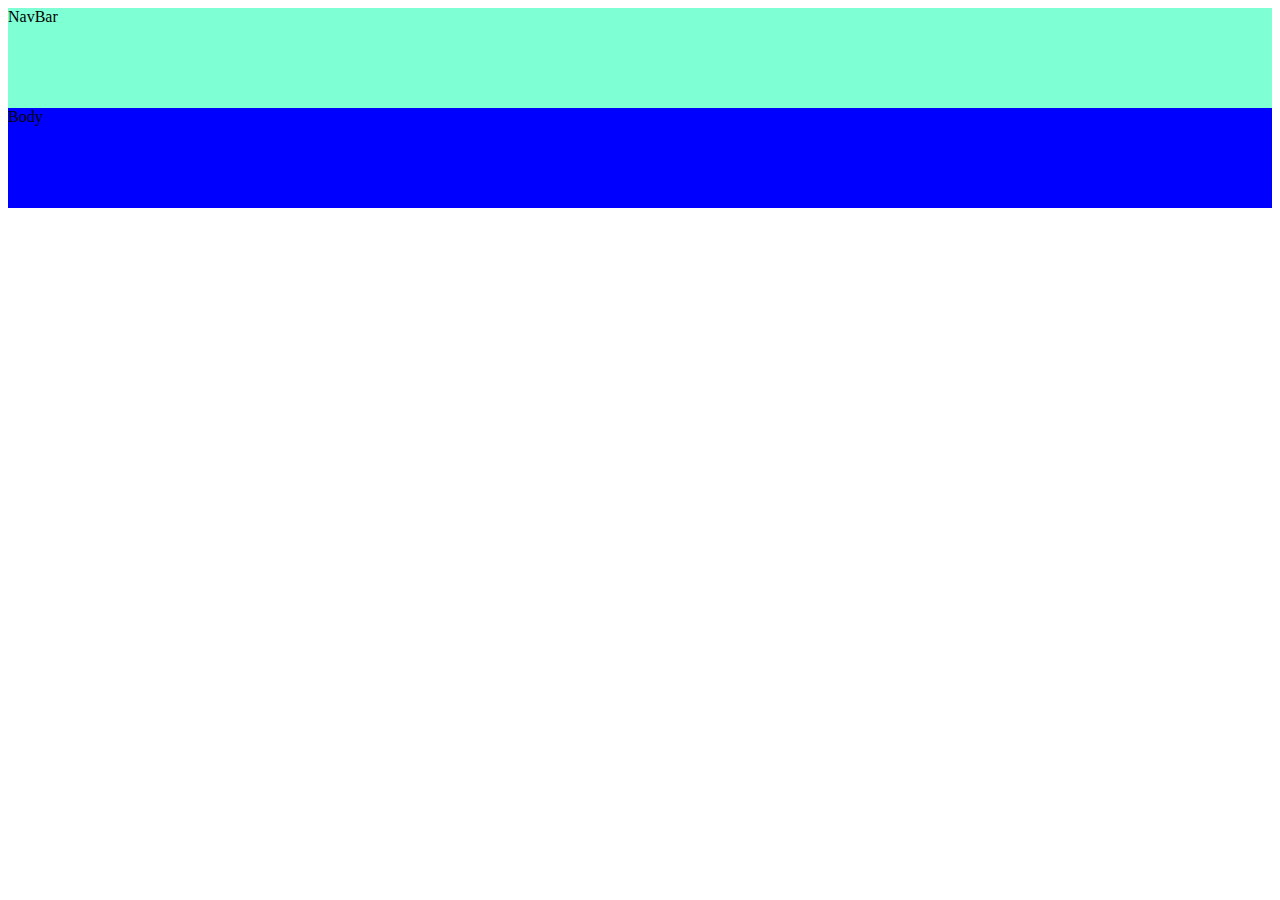
==== home.html @ 8481c3fd "demo change" ====
<!DOCTYPE html>
<html lang="en">
<head>
    <meta charset="UTF-8">
    <meta name="viewport" content="width=device-width, initial-scale=1.0">
    <title>Document</title>
</head>
<body>
    
    <div style="height: 100px; background-color: aquamarine;">NavBar</div>

    <div style="height: 100px; background-color:blue;">Body</div>






</body>
</html>
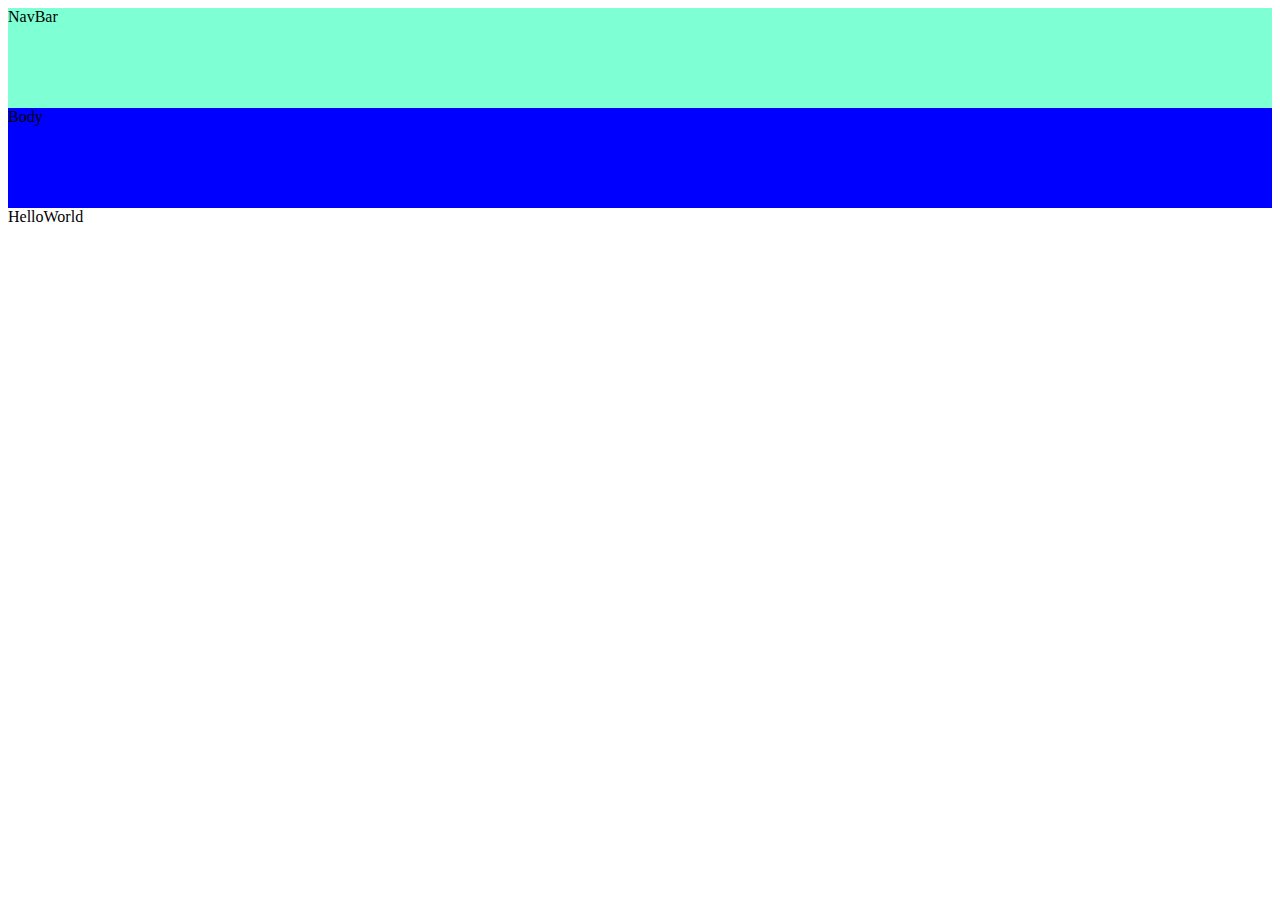
==== commit 22a2452b: "new Feature" ====
--- a/home.html
+++ b/home.html
@@ -11,7 +11,7 @@
 
     <div style="height: 100px; background-color:blue;">Body</div>
 
-
+HelloWorld
 
 
 
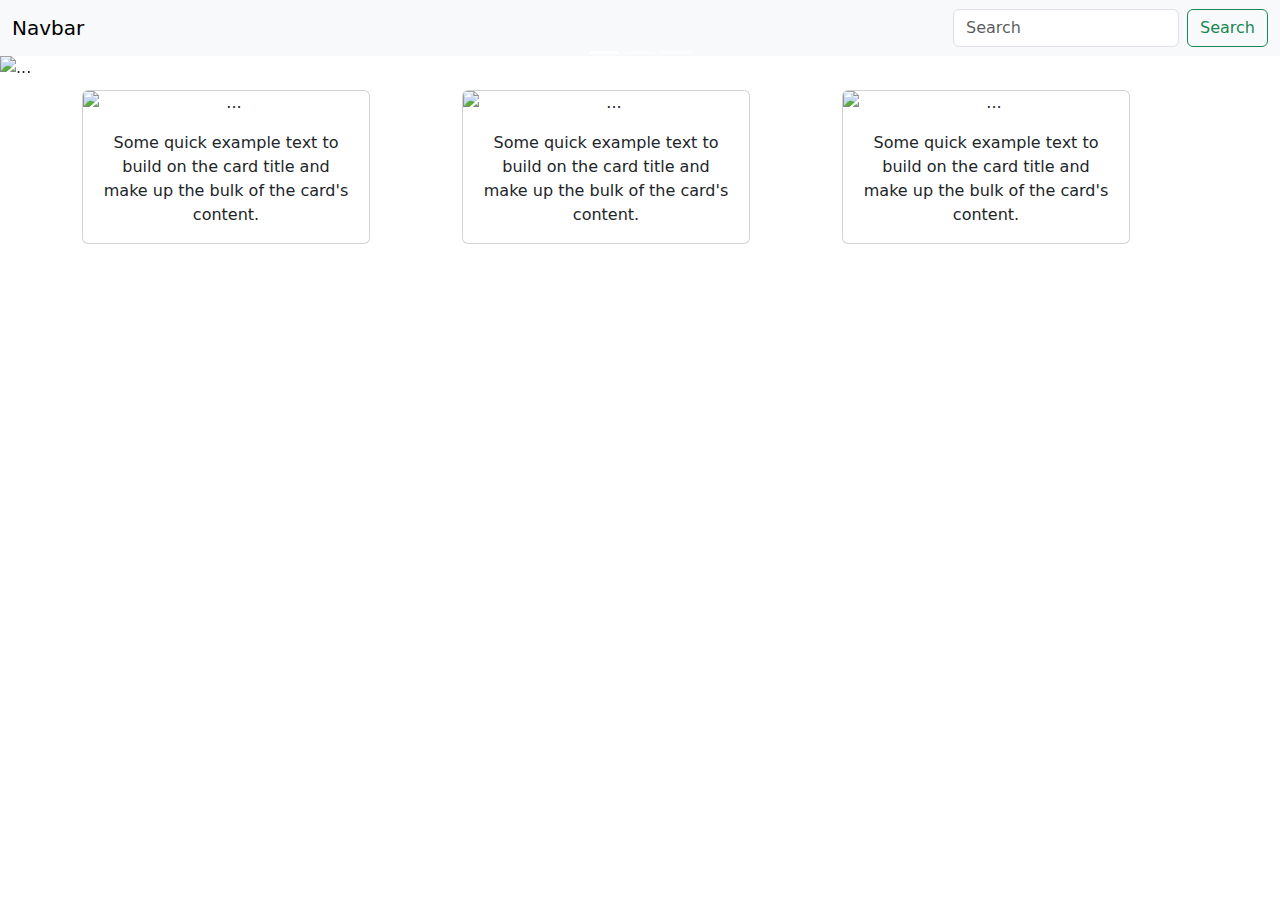
==== commit 65ec84a3: "new changes" ====
--- a/home.html
+++ b/home.html
@@ -1,20 +1,155 @@
 <!DOCTYPE html>
 <html lang="en">
-<head>
-    <meta charset="UTF-8">
-    <meta name="viewport" content="width=device-width, initial-scale=1.0">
+  <head>
+    <meta charset="UTF-8" />
+    <meta name="viewport" content="width=device-width, initial-scale=1.0" />
     <title>Document</title>
-</head>
-<body>
-    
-    <div style="height: 100px; background-color: aquamarine;">NavBar</div>
+    <link rel="stylesheet" href="style.css">
+    <link
+      href="https://cdn.jsdelivr.net/npm/bootstrap@5.3.3/dist/css/bootstrap.min.css"
+      rel="stylesheet"
+      integrity="sha384-QWTKZyjpPEjISv5WaRU9OFeRpok6YctnYmDr5pNlyT2bRjXh0JMhjY6hW+ALEwIH"
+      crossorigin="anonymous"
+    />
+  </head>
+  <body>
+    <nav class="navbar bg-body-tertiary">
+      <div class="container-fluid">
+        <a class="navbar-brand">Navbar</a>
+        <form class="d-flex" role="search">
+          <input
+            class="form-control me-2"
+            type="search"
+            placeholder="Search"
+            aria-label="Search"
+          />
+          <button class="btn btn-outline-success" type="submit">Search</button>
+        </form>
+      </div>
+    </nav>
 
-    <div style="height: 100px; background-color:blue;">Body</div>
+    <div id="carouselExampleIndicators" class="carousel slide">
+      <div class="carousel-indicators">
+        <button
+          type="button"
+          data-bs-target="#carouselExampleIndicators"
+          data-bs-slide-to="0"
+          class="active"
+          aria-current="true"
+          aria-label="Slide 1"
+        ></button>
+        <button
+          type="button"
+          data-bs-target="#carouselExampleIndicators"
+          data-bs-slide-to="1"
+          aria-label="Slide 2"
+        ></button>
+        <button
+          type="button"
+          data-bs-target="#carouselExampleIndicators"
+          data-bs-slide-to="2"
+          aria-label="Slide 3"
+        ></button>
+      </div>
+      <div class="carousel-inner">
+        <div class="carousel-item active">
+          <img
+            src="https://source.unsplash.com/random/1300x450/?dress"
+            class="d-block w-100"
+            alt="..."
+          />
+        </div>
+        <div class="carousel-item">
+          <img
+            src="https://source.unsplash.com/random/1300x450/?space"
+            class="d-block w-100"
+            alt="..."
+          />
+        </div>
+        <div class="carousel-item">
+          <img
+            src="https://source.unsplash.com/random/1300x450/?travel"
+            class="d-block w-100"
+            alt="..."
+          />
+        </div>
+      </div>
+      <button
+        class="carousel-control-prev"
+        type="button"
+        data-bs-target="#carouselExampleIndicators"
+        data-bs-slide="prev"
+      >
+        <span class="carousel-control-prev-icon" aria-hidden="true"></span>
+        <span class="visually-hidden">Previous</span>
+      </button>
+      <button
+        class="carousel-control-next"
+        type="button"
+        data-bs-target="#carouselExampleIndicators"
+        data-bs-slide="next"
+      >
+        <span class="carousel-control-next-icon" aria-hidden="true"></span>
+        <span class="visually-hidden">Next</span>
+      </button>
+    </div>
 
-HelloWorld
+    <div class="cardBody">
+      <div class="container text-center">
+        <div class="row">
+          <div class="col">
+            <div class="card" style="width: 18rem">
+              <img
+                src="https://source.unsplash.com/random/450x450/?dress"
+                class="card-img-top"
+                alt="..."
+              />
+              <div class="card-body">
+                <p class="card-text">
+                  Some quick example text to build on the card title and make up
+                  the bulk of the card's content.
+                </p>
+              </div>
+            </div>
+          </div>
+          <div class="col">
+            <div class="card" style="width: 18rem">
+              <img
+                src="https://source.unsplash.com/random/450x450/?shirt"
+                class="card-img-top"
+                alt="..."
+              />
+              <div class="card-body">
+                <p class="card-text">
+                  Some quick example text to build on the card title and make up
+                  the bulk of the card's content.
+                </p>
+              </div>
+            </div>
+          </div>
+          <div class="col">
+            <div class="card" style="width: 18rem">
+              <img
+                src="https://source.unsplash.com/random/450x450/?pant"
+                class="card-img-top"
+                alt="..."
+              />
+              <div class="card-body">
+                <p class="card-text">
+                  Some quick example text to build on the card title and make up
+                  the bulk of the card's content.
+                </p>
+              </div>
+            </div>
+          </div>
+        </div>
+      </div>
+    </div>
+  </body>
 
-
-
-
-</body>
-</html>+  <script
+    src="https://cdn.jsdelivr.net/npm/bootstrap@5.3.3/dist/js/bootstrap.bundle.min.js"
+    integrity="sha384-YvpcrYf0tY3lHB60NNkmXc5s9fDVZLESaAA55NDzOxhy9GkcIdslK1eN7N6jIeHz"
+    crossorigin="anonymous"
+  ></script>
+</html>
--- a/style.css
+++ b/style.css
@@ -0,0 +1,41 @@
+a {
+  color: inherit;
+  text-decoration: none;
+}
+
+.navBar {
+  background-color: rgb(109, 109, 109);
+  color: aliceblue;
+  height: 50px;
+  padding: 10px;
+  display: flex;
+  border-radius: 1%;
+}
+
+.navBarImage {
+  border-radius: 20%;
+  margin-right: 10px;
+}
+.navBarElement {
+  margin-right: 10px;
+}
+
+.bodyBox {
+  background-color: blueviolet;
+}
+
+.bodyImage {
+  margin: auto;
+}
+
+.body {
+  background-color: rgb(233, 233, 233);
+  height: 500px;
+  padding: 10px;
+  height: 500px;
+}
+
+
+.cardBody{
+  margin-top: 10px;
+}